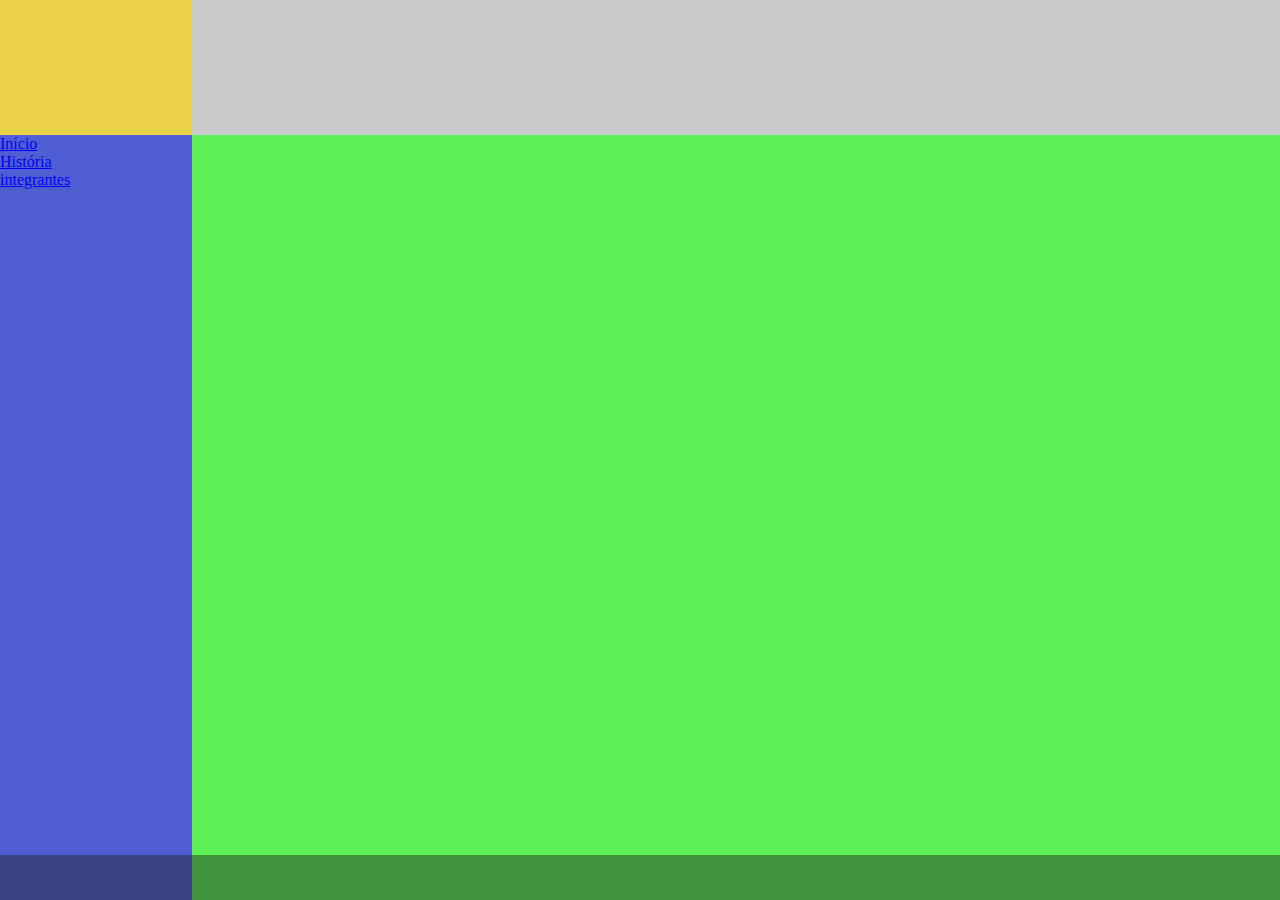
==== história.html @ ecee94e2 "versão base" ====
<!DOCTYPE html>
<html lang="pt-br">
<head>
    <meta charset="UTF-8">
    <meta http-equiv="X-UA-Compatible" content="IE=edge">
    <meta name="viewport" content="width=device-width, initial-scale=1.0">
    <link href="css/style.css" rel="stylesheet" type="text/css">
    <title>The Beatles</title>
</head>
<body>
    <div class="cinza">
        <div class="amarela">
            
        </div>
    </div>
    <div class="azul">
        <a href="index.html">Início</a><br>
        <a href="história.html">História</a><br>
        <a href="integrantes.html">integrantes</a>
    </div>
    <div class="verde">
        
    </div>
    <div class="rodapé">
        
    </div>
    </div>   
</body>
</html>
---- css/style.css ----
.wrapper{
    width: 100%;
    height: 100%;
    left: 0;
    top: 0;
    position:absolute;
}

.cinza{
    width: 100%;
    height: 15%;
    left: 0;
    top: 0;
    position:absolute;
    background-color: #cbcbcb;
}

.amarela{
    width: 15%;
    height: 100%;
    left: 0;
    top: 0;
    position:absolute;
    background-color: #ecd44c;
}

.azul{
    width: 15%;
    height: 85%;
    left: 0;
    top: 15%;
    position:absolute;
    background-color: #505ed4;
}

.verde{
    width: 85%;
    height: 85%;
    right: 0;
    top: 15%;
    position:absolute;
    background-color: #5ff057;
}

.rodapé{
    width: 100%;
    height: 5%;
    right: 0;
    bottom: 0;
    position:absolute;
    background-color: #22222273;
}
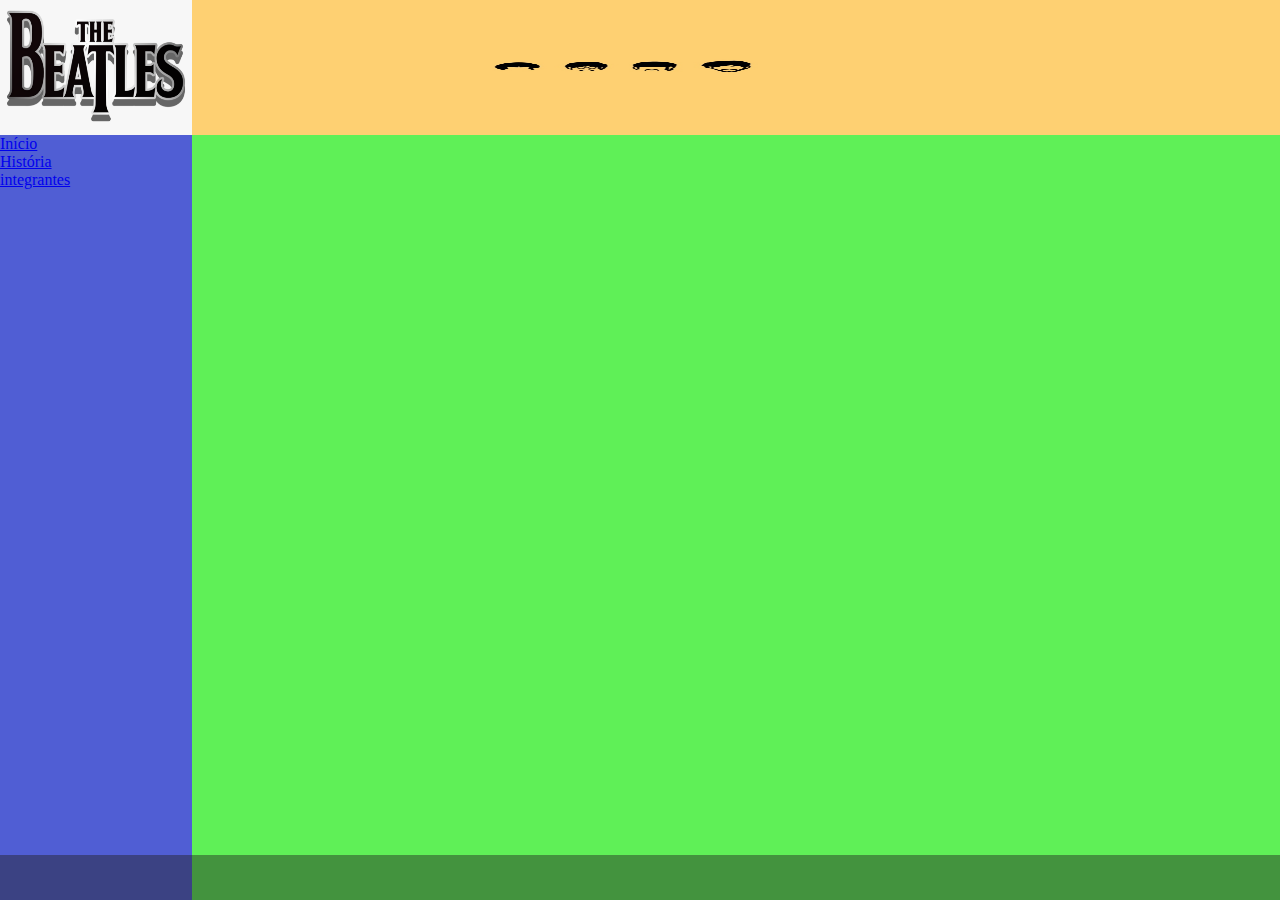
==== commit c79e1d10: "versao 2" ====
--- a/história.html
+++ b/história.html
@@ -8,8 +8,10 @@
     <title>The Beatles</title>
 </head>
 <body>
-    <div class="cinza">
-        <div class="amarela">
+    <div class="logo2">
+        <img src="imagens/logo2.jpg"width="100%" height="100%">
+        <div class="logo">
+            <img src="imagens/Logo.png" width="100%" height="100%">
             
         </div>
     </div>
--- a/css/style.css
+++ b/css/style.css
@@ -6,22 +6,20 @@
     position:absolute;
 }
 
-.cinza{
+.logo2{
     width: 100%;
     height: 15%;
     left: 0;
     top: 0;
     position:absolute;
-    background-color: #cbcbcb;
 }
 
-.amarela{
+.logo{
     width: 15%;
     height: 100%;
     left: 0;
     top: 0;
     position:absolute;
-    background-color: #ecd44c;
 }
 
 .azul{
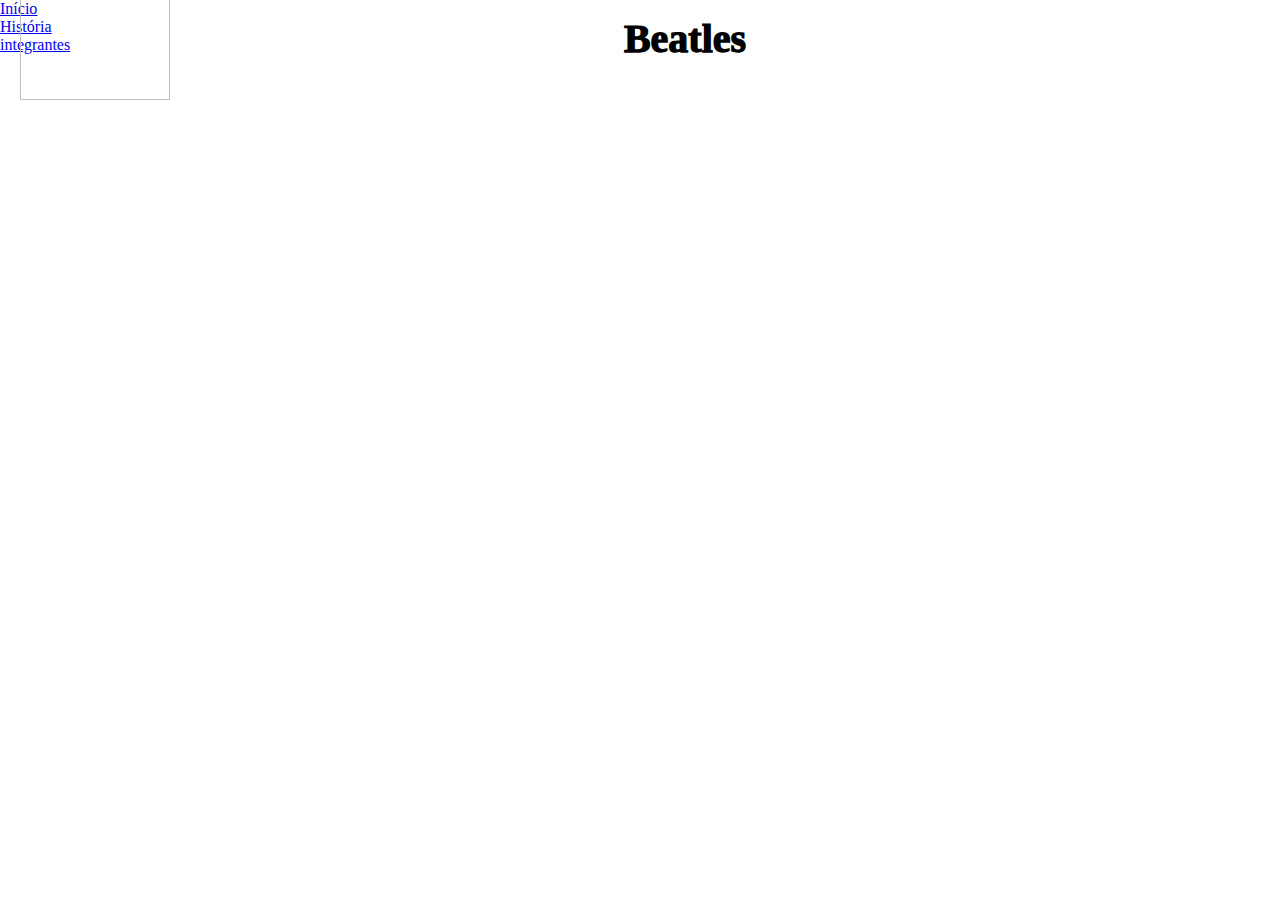
==== commit eb48d2bf: "v3" ====
--- a/história.html
+++ b/história.html
@@ -8,24 +8,28 @@
     <title>The Beatles</title>
 </head>
 <body>
-    <div class="logo2">
-        <img src="imagens/logo2.jpg"width="100%" height="100%">
-        <div class="logo">
-            <img src="imagens/Logo.png" width="100%" height="100%">
-            
-        </div>
+
+<div class="wrapper">
+
+    <div class="logo">
+        <img src="imagens/logo.png" width="100%" height="100%">
     </div>
-    <div class="azul">
+    <div class="titulo">
+        Beatles
+    </div>
+    <div class="menu">
+
         <a href="index.html">Início</a><br>
         <a href="história.html">História</a><br>
         <a href="integrantes.html">integrantes</a>
+
     </div>
-    <div class="verde">
+    <div class="tudo">
         
     </div>
     <div class="rodapé">
-        
+
     </div>
-    </div>   
+</div>   
 </body>
 </html> --- a/css/style.css
+++ b/css/style.css
@@ -6,45 +6,40 @@
     position:absolute;
 }
 
-.logo2{
+.barra{
+    position: absolute;
+    top: 0px;
     width: 100%;
-    height: 15%;
-    left: 0;
-    top: 0;
-    position:absolute;
+    height: 80px;
+    background-color: #F6F6F6;
+    box-shadow: 0px 4px 17px #00000040;
 }
 
 .logo{
-    width: 15%;
-    height: 100%;
-    left: 0;
-    top: 0;
-    position:absolute;
+    position: absolute;
+    width: 150px;
+    height: 120px;
+    left: 20px;
+    top: -20px;
 }
 
-.azul{
-    width: 15%;
-    height: 85%;
-    left: 0;
-    top: 15%;
-    position:absolute;
-    background-color: #505ed4;
+.titulo{
+    position: absolute;
+    width: 850px;
+    left: 250px;
+    top: 20px;
+    font-weight: 1000;
+    font-family: 'Montserrat';
+    font-size: 40px;
+    text-align: center;
+    line-height: 37px;
+    text-indent: 20px;
+    color: #000000;
 }
 
-.verde{
-    width: 85%;
-    height: 85%;
-    right: 0;
-    top: 15%;
-    position:absolute;
-    background-color: #5ff057;
-}
-
-.rodapé{
-    width: 100%;
-    height: 5%;
-    right: 0;
-    bottom: 0;
-    position:absolute;
-    background-color: #22222273;
+.menu-back{
+    position: absolute;
+    top: 80px;
+    width: 200px;
+    height: 568px;
 }